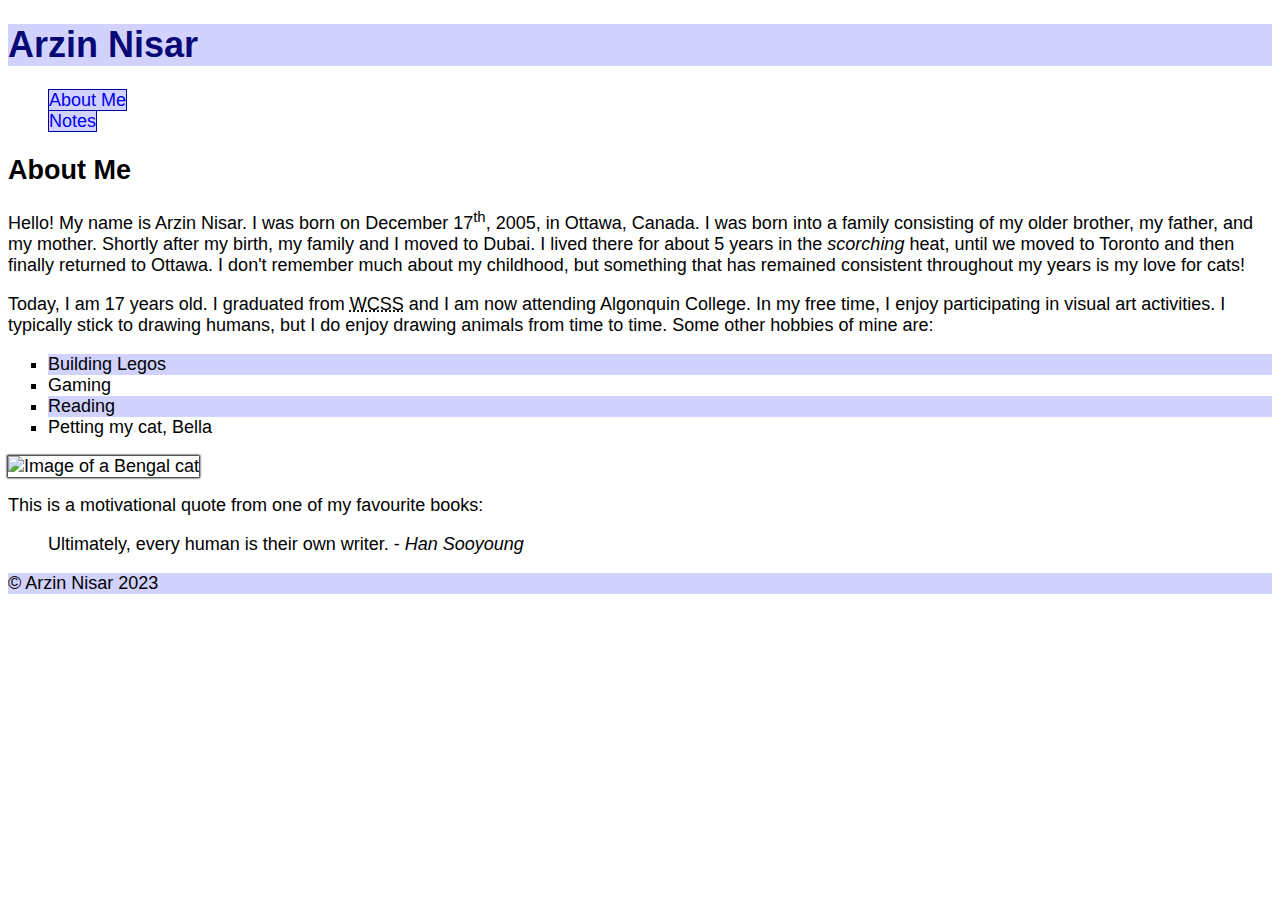
==== html-assignment/index.html @ c5738a31 "Fixes spacing issues" ====
<!DOCTYPE html>
<html lang="en">
<head>
    <meta charset="UTF-8">
    <meta name="viewport" content="width=device-width, initial-scale=1.0">
    <title>nisa0005 HTML Assignment</title>
    <!-- Links CSS folder with HTML file -->
    <link href="css/main.css" rel="stylesheet">
</head>
<body>
    <!-- Site Header -->
    <header>
        <h1 class="site-title"> Arzin Nisar</h1>
    </header>
    <!-- Navigation with links -->
    <nav>
        <ul>
            <li>
                <a href= index.html> About Me </a>
            </li> 
            <li>
                <a href= notes.html> Notes </a>
            </li>
        </ul>
    </nav>
    <!-- Article with heading -->
    <article>
        <h2>About Me</h2>
        <!-- Paragraph 1 containing superscript & emphasis -->
        <p>Hello! My name is Arzin Nisar. I was born on December 17<sup>th</sup>, 2005, in Ottawa, Canada. I was born into a family consisting of my older brother, my father, and my mother. Shortly after my birth, my family and I moved to Dubai. I lived there for about 5 years in the <em>scorching</em> heat, until we moved to Toronto and then finally returned to Ottawa. I don't remember much about my childhood, but something that has remained consistent throughout my years is my love for cats!</p>
        <!-- Paragraph 2 containing abbreviation -->
        <p>Today, I am 17 years old. I graduated from <abbr title="West Carleton Secondary School">WCSS</abbr> and I am now attending Algonquin College. In my free time, I enjoy participating in visual art activities. I typically stick to drawing humans, but I do enjoy drawing animals from time to time. Some other hobbies of mine are:</p>
        <!-- Unordered list of hobbies -->
        <ul>
            <li> Building Legos </li>
            <li> Gaming </li>
            <li> Reading </li>
            <li> Petting my cat, Bella </li>
        </ul>
        <!-- Image -->
        <img src="images/bella.jpg" alt="Image of a Bengal cat" title="My cat Bella!" width="300" height="200" id="my-image">
        <p> This is a motivational quote from one of my favourite books:</p>
        <!-- Motivational quote with citing -->
        <blockquote>
        Ultimately, every human is their own writer. - <cite>Han Sooyoung</cite>
        </blockquote>
    </article>
    <!-- Footer with copyright information -->
    <footer>
        <p>© Arzin Nisar 2023</p>
    </footer>
</body>
</html>
---- html-assignment/css/main.css ----
/* Changes font size and font family */
body {
    font-size: 18px;
    font-family:Arial, Helvetica, sans-serif;
}

/* Adds background colour to header and footer */
header, footer {
    background-color: rgb(210, 210, 255)
}

/* Uses class selector to change colour of main headings */
.site-title {
    color:rgb(9, 9, 118)
}

/* Uses Id selector to create box shadow */
#my-image {
    box-shadow: 0px 0px 2px 1px black;
}

/* Only changes round bullet points to square in the hobbies list */
article li {
    list-style-type: square;
}

/* Uses nth-child to add background to every odd hobby */
article li:nth-child(odd) {
    background-color: rgb(210, 210, 255);
}

/* Removes bullet point from nav list */
nav ul {
    list-style-type: none;
}

/* Removes underline from links, adds border */
a {
    text-decoration: none;
    border: 1.5px solid rgb(0, 0, 168)
}

/* adds background colour to link */
a:link {
    background-color: rgb(210, 210, 255);
}

a:visited {
    background-color: rgb(210, 210, 255);
}

/* changes background colour on hover */
a:hover {
    background-color: rgb(222, 187, 255);
}

a:active {
    background-color: rgb(222, 187, 255);
}
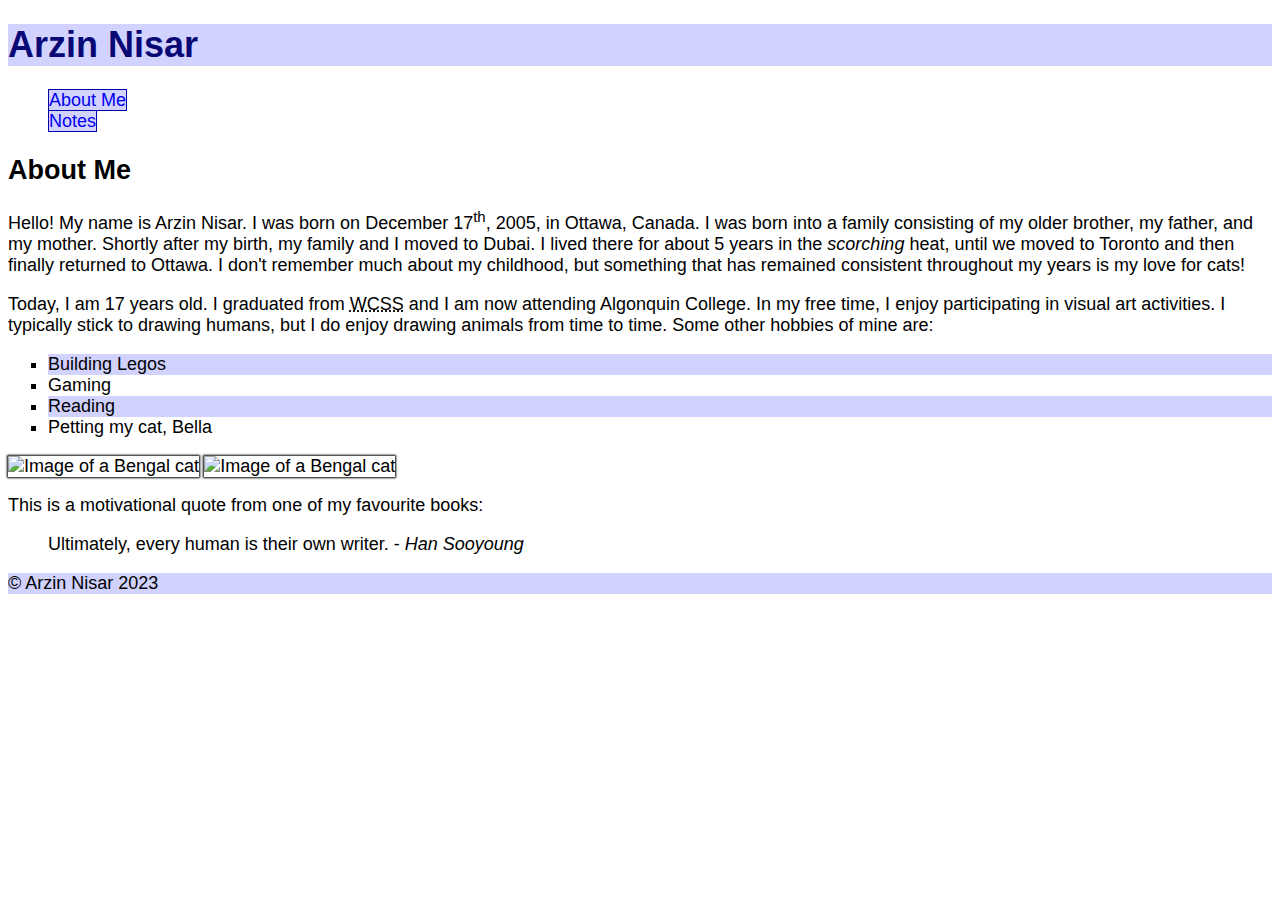
==== commit 79c58c0f: "Duplicates image for testing" ====
--- a/html-assignment/index.html
+++ b/html-assignment/index.html
@@ -39,6 +39,7 @@
         </ul>
         <!-- Image -->
         <img src="images/bella.jpg" alt="Image of a Bengal cat" title="My cat Bella!" width="300" height="200" id="my-image">
+        <img src="images/bella.jpg" alt="Image of a Bengal cat" title="My cat Bella!" width="300" height="200" id="my-image">
         <p> This is a motivational quote from one of my favourite books:</p>
         <!-- Motivational quote with citing -->
         <blockquote>
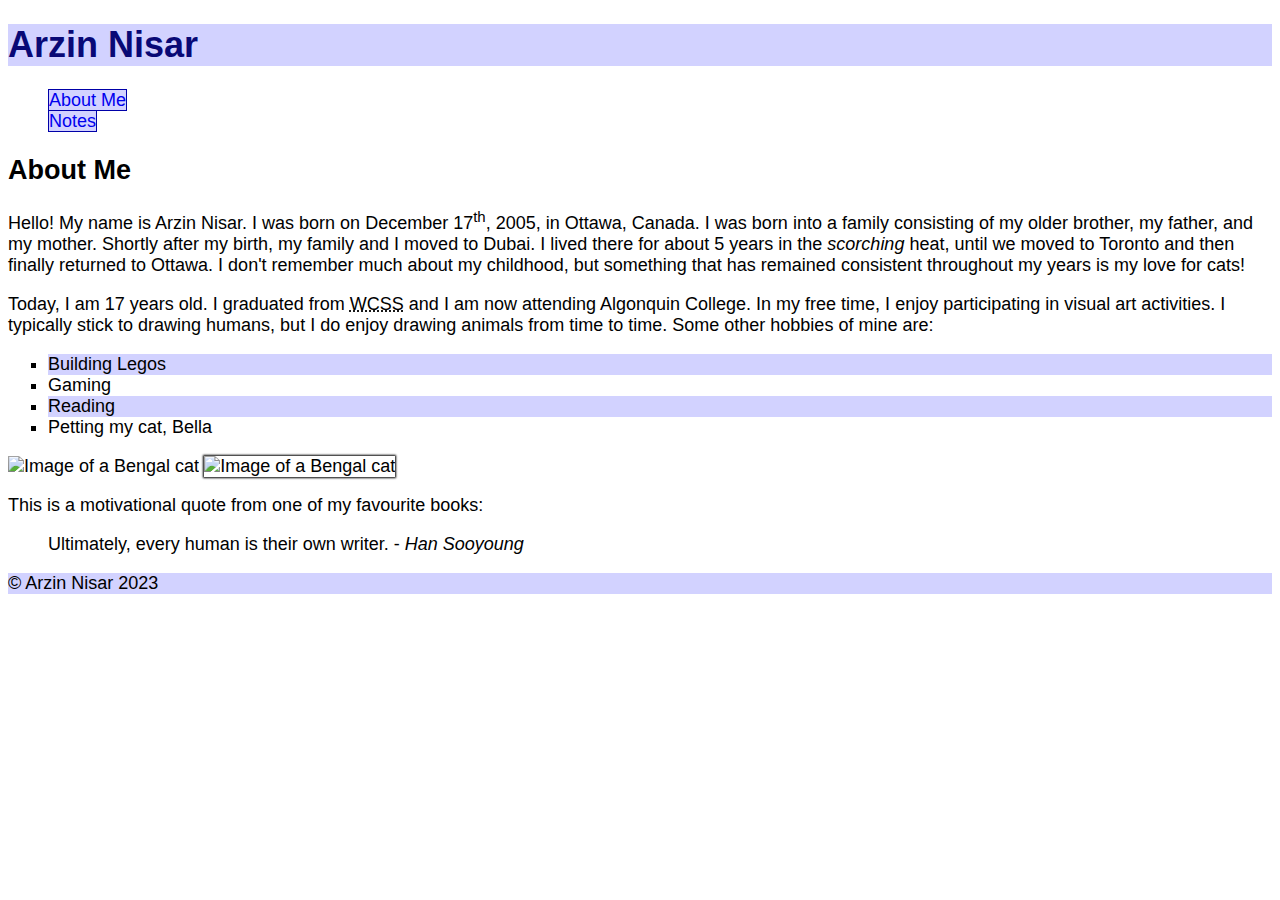
==== commit 64902ce7: "Removes tag for an image for testing purposes" ====
--- a/html-assignment/index.html
+++ b/html-assignment/index.html
@@ -38,7 +38,7 @@
             <li> Petting my cat, Bella </li>
         </ul>
         <!-- Image -->
-        <img src="images/bella.jpg" alt="Image of a Bengal cat" title="My cat Bella!" width="300" height="200" id="my-image">
+        <img src="images/bella.jpg" alt="Image of a Bengal cat" title="My cat Bella!" width="300" height="200">
         <img src="images/bella.jpg" alt="Image of a Bengal cat" title="My cat Bella!" width="300" height="200" id="my-image">
         <p> This is a motivational quote from one of my favourite books:</p>
         <!-- Motivational quote with citing -->
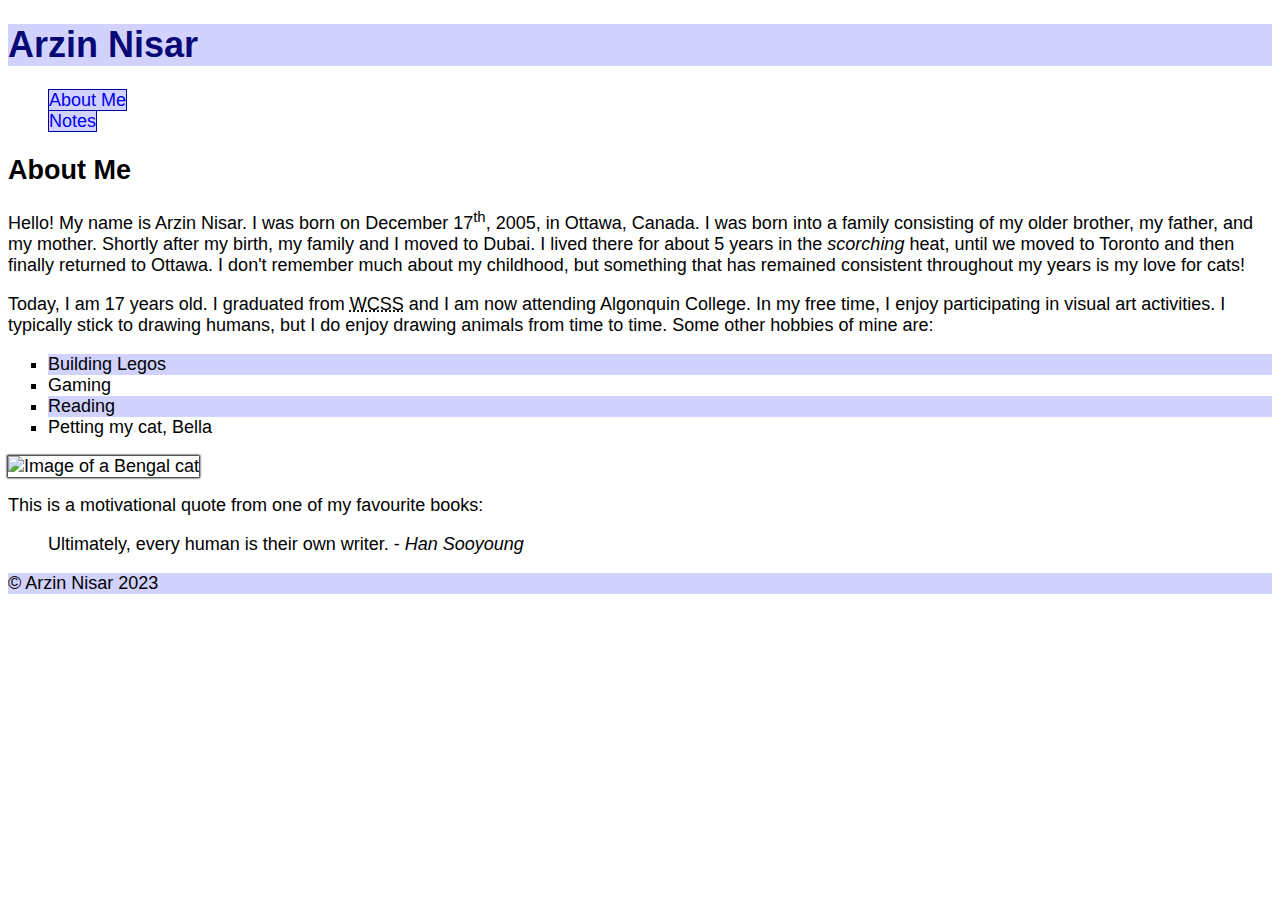
==== commit 305c27a3: "Removes one of the images" ====
--- a/html-assignment/index.html
+++ b/html-assignment/index.html
@@ -38,7 +38,6 @@
             <li> Petting my cat, Bella </li>
         </ul>
         <!-- Image -->
-        <img src="images/bella.jpg" alt="Image of a Bengal cat" title="My cat Bella!" width="300" height="200">
         <img src="images/bella.jpg" alt="Image of a Bengal cat" title="My cat Bella!" width="300" height="200" id="my-image">
         <p> This is a motivational quote from one of my favourite books:</p>
         <!-- Motivational quote with citing -->
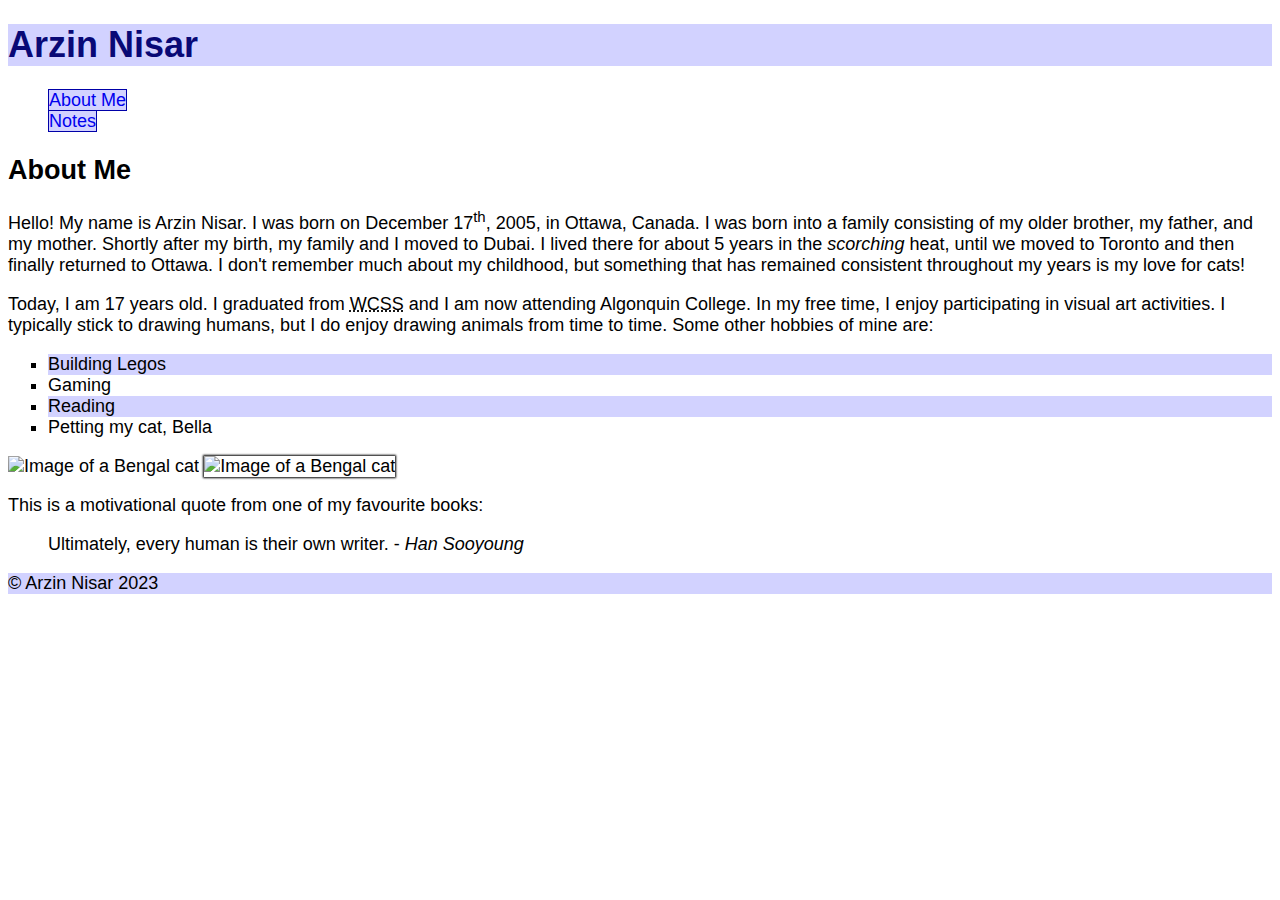
==== commit 1eee731a: "Adds second image on page for testing purposes" ====
--- a/html-assignment/index.html
+++ b/html-assignment/index.html
@@ -38,6 +38,7 @@
             <li> Petting my cat, Bella </li>
         </ul>
         <!-- Image -->
+        <img src="images/bella2.jpg" alt="Image of a Bengal cat" title="My cat Bella!" width="300" height="200">
         <img src="images/bella.jpg" alt="Image of a Bengal cat" title="My cat Bella!" width="300" height="200" id="my-image">
         <p> This is a motivational quote from one of my favourite books:</p>
         <!-- Motivational quote with citing -->
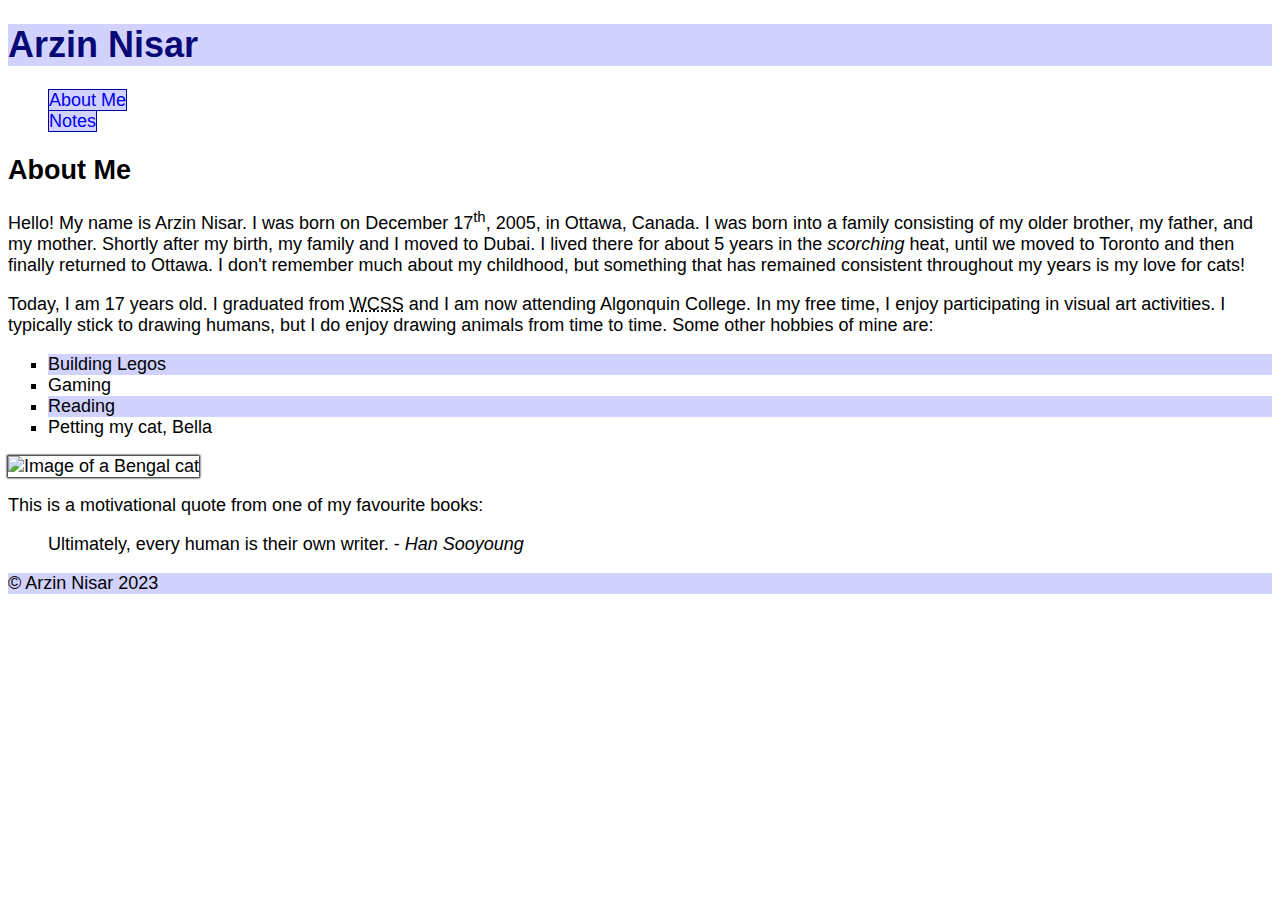
==== commit 97611ce5: "Attempts to fix broken image issue" ====
--- a/html-assignment/index.html
+++ b/html-assignment/index.html
@@ -38,8 +38,7 @@
             <li> Petting my cat, Bella </li>
         </ul>
         <!-- Image -->
-        <img src="images/bella2.jpg" alt="Image of a Bengal cat" title="My cat Bella!" width="300" height="200">
-        <img src="images/bella.jpg" alt="Image of a Bengal cat" title="My cat Bella!" width="300" height="200" id="my-image">
+        <img src="images/bella2.jpg" alt="Image of a Bengal cat" title="My cat Bella!" width="300" height="200" id="my-image">
         <p> This is a motivational quote from one of my favourite books:</p>
         <!-- Motivational quote with citing -->
         <blockquote>
